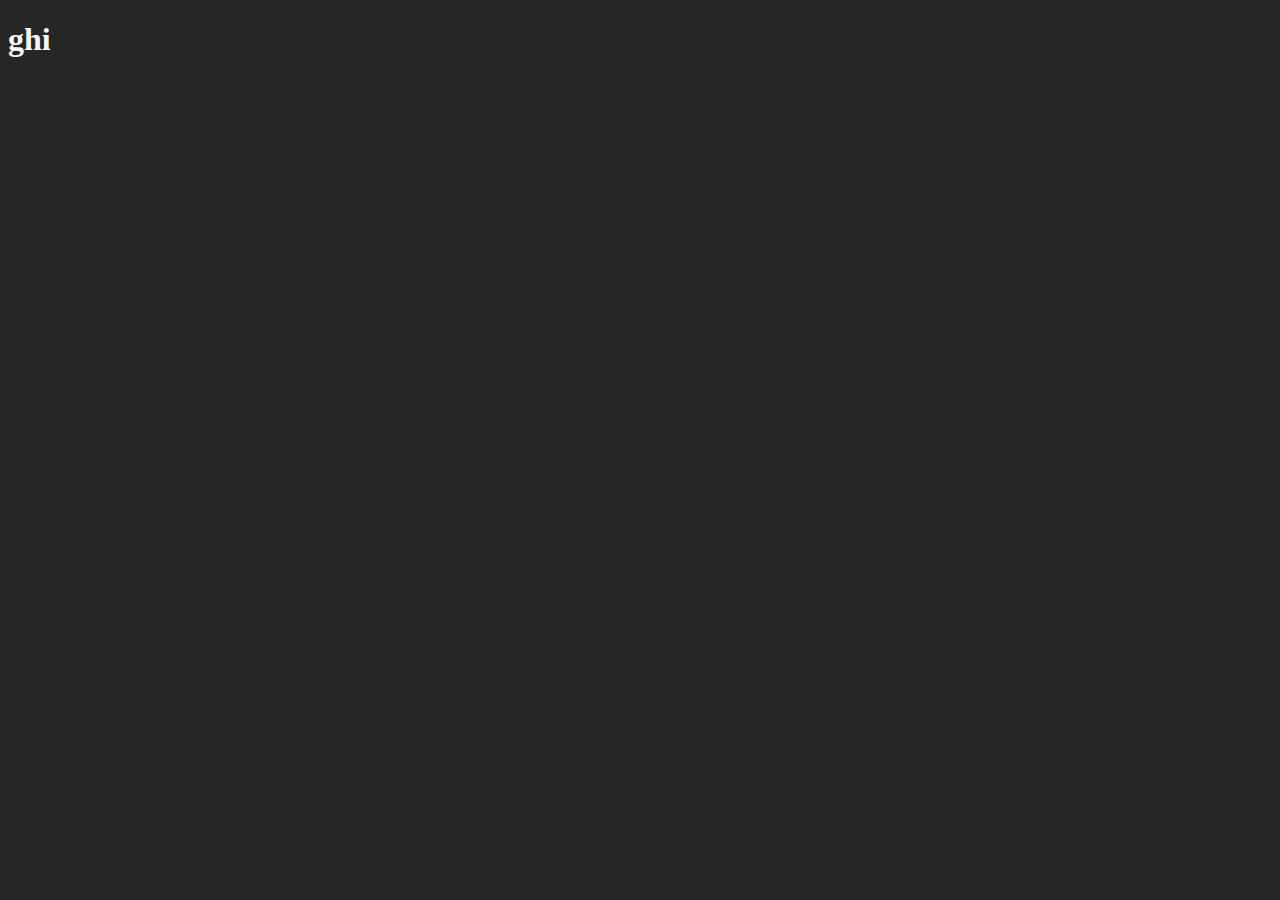
==== rm-3.html @ be137e5f "Add files via upload" ====
<!DOCTYPE html>
<html lang="en">
<head>
    <meta charset="UTF-8">
    <meta http-equiv="X-UA-Compatible" content="IE=edge">
    <meta name="viewport" content="width=device-width, initial-scale=1.0">
    <title>Document</title>
</head>
<body class="bc">
    <style>
        .bc{ background-color: #262626;
            color: rgb(246, 246, 246);
        }
    </style>
    <h1>ghi</h1>
</body>
</html>
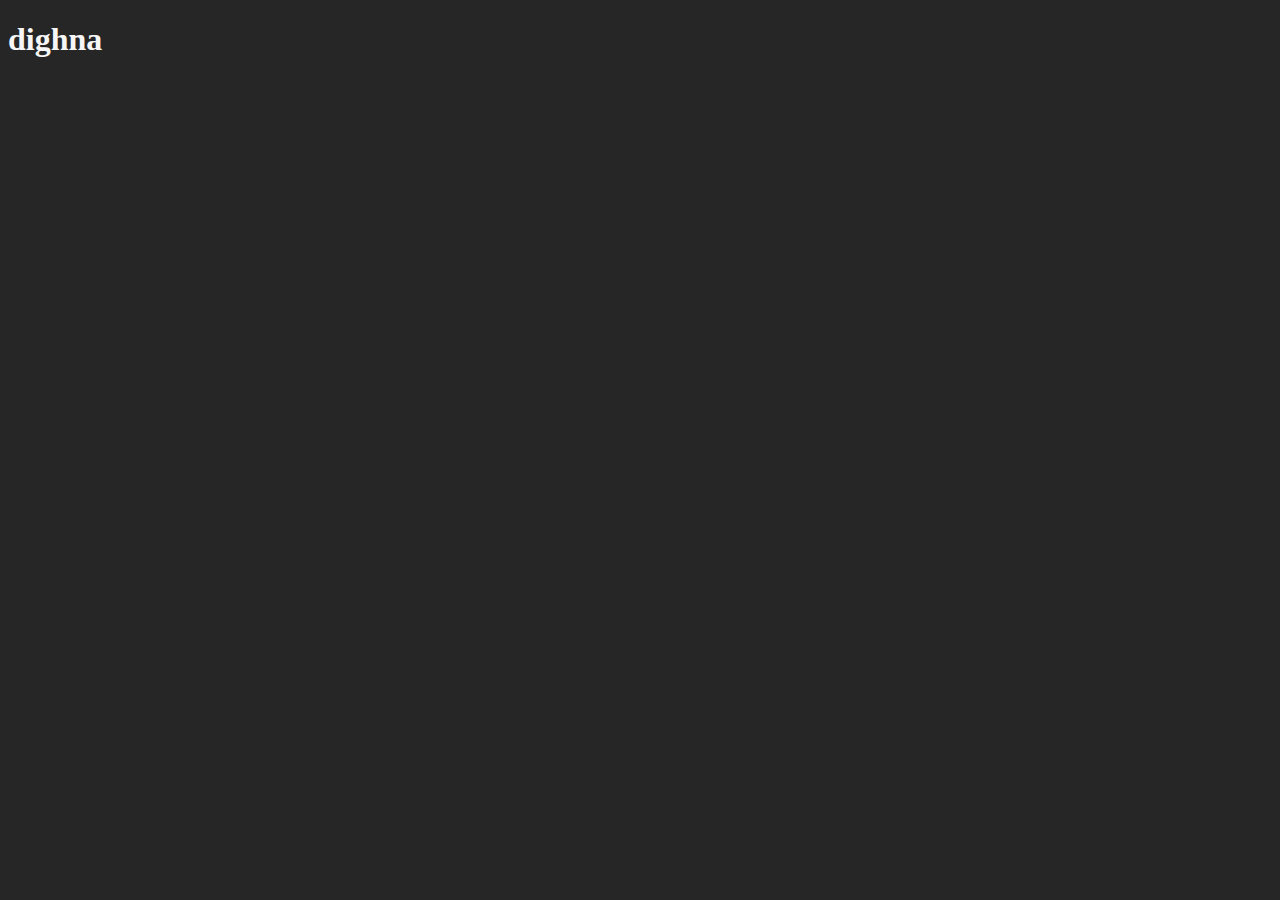
==== commit b8224890: "Update rm-3.html" ====
--- a/rm-3.html
+++ b/rm-3.html
@@ -12,6 +12,6 @@
             color: rgb(246, 246, 246);
         }
     </style>
-    <h1>ghi</h1>
+    <h1> dighna</h1>
 </body>
-</html>+</html>
